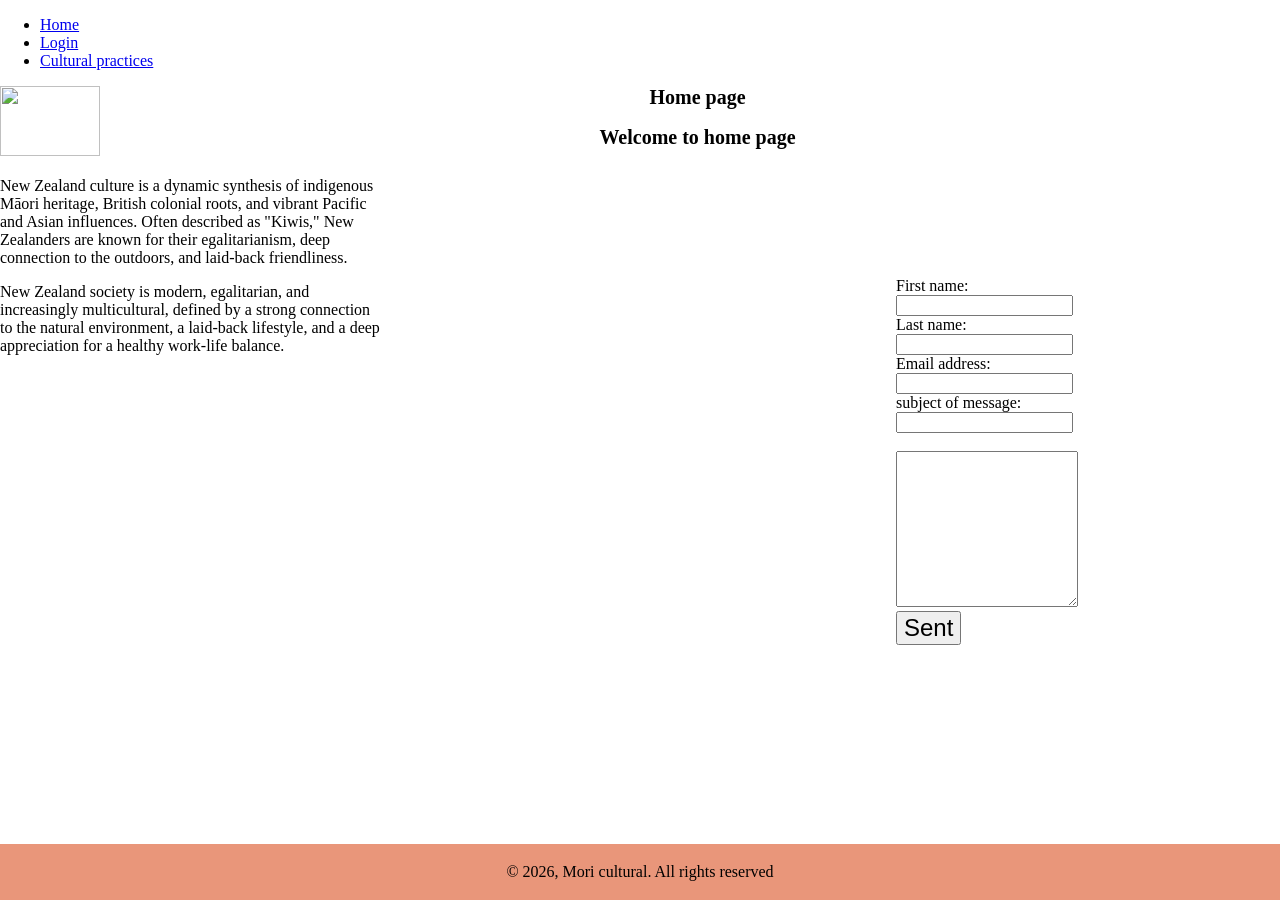
==== index.html @ 4f07f3af "Update index.html" ====
<!DOCTYPE html>
<html>

<head>
  <meta charset="UTF-8">
  <meta name="viewport" content="width=device-width, initial-scale=1.0">
  <meta name="referrer" content="strict-origin-when-cross-origin">
  <title> Maori cultural practices and values </title>
  <script src="analytics.js" defer></script>

  <link rel="stylesheet" href="style.css">
  <style>
    .centered-heading {
        text-align: center;
        color: black;
        font-size:20px ;
        margin-bottom: 10px;

    }
    img { float: left;
        margin-right: 15px;
        margin-bottom: 5px;
    }
    html, body {
    height: 100%;
    width: 100%;
    margin: 0;
}

    body {
    display: flex;
    flex-direction: column;
}

/* This targets your main content area holding the text and videos */
main, .content-container { 
    flex: 1 0 auto; /* This forces the content to take up all available space, pushing the footer down */
}
/* Container layout */
.content-area {
  display: grid;
  grid-template-columns: 1fr; /* Single column for mobile */
  gap: 30px;
  max-width: 1200px;
  margin: 0 auto;
  padding: 20px;
}

/* Responsive design for tablet and desktop */
@media (min-width: 768px) {
  .content-area {
    grid-template-columns: 1.2fr 0.8fr; /* Video side is slightly wider */
  }
}

/* Responsive video wrapper (16:9 aspect ratio) */
.video-container {
  position: relative;
  padding-bottom: 56.25%; 
  height: 0;
  overflow: hidden;
  margin-bottom: 15px;
}

.video-container iframe {
  position: absolute;
  top: 0;
  left: 0;
  width: 100%;
  height: 100%;
  border: 0;
}

/* Form styling for a clean look */
.form-section form {
  display: flex;
  flex-direction: column;
}

.form-section label {
  margin-top: 10px;
  font-weight: bold;
}

.form-section input, 
.form-section select, 
.form-section textarea {
  margin-top: 5px;
  padding: 10px;
  font-size: 12px;
}

.form-section button {
  margin-top: 15px;
  padding: 12px;
  background-color: #007bff;
  color: black;
  border: none;
  cursor: pointer;
}


    footer {
    flex-shrink: 0;
}
    footer {
        text-align: center;
        padding: 3px;
        background-color: DarkSalmon;
        color: black;
        margin-bottom: 0 auto;
      }
      /* Desktop View: Sits side-by-side */
.content-container {
    display: flex;
}

/* Mobile View: Gives elements full width when space is tight */
@media (max-width: 768px) {
    .content-container {
        flex-direction: column; 
    }
    
input[type="text"], input[type="email"] {
        width: 100%; /* Makes form fields stretch to fit the screen width nicely */
    }
}

<script>
    if ($_SERVER["REQUEST_METHOD"] == "POST") {
  if (empty($_POST["name"])) {
    $nameErr = "Name is required";
  } lse {
    $name = test_input($_POST["name"]);
    // check if name only contains letters and whitespace
    if (!preg_match("/^[a-zA-Z-' ]*$/",$name)) {
      $nameErr = "Only letters and white space allowed";
    }
  }
  
  if (empty($_POST["email"])) {
    $emailErr = "Email is required";
  } else {
    $email = test_input($_POST["email"]);
    /* check if e-mail address is well-formed*/
    if (!filter_var($email, FILTER_VALIDATE_EMAIL)) {
      $emailErr = "Invalid email format";}

</style>
</head>
<body>
  <header>
    <nav>
    <ul>
        <li><a href="index.html">Home</a></li>
        <li><a href="Login.html">Login</a></li>
        <li><a href="cultural_practices.html">Cultural practices</a></li>
    </ul>
    </nav>
        <img src="C:\Users\A2E Student\OneDrive - Aspire2 Group Limited\Pictures\Screenshots\logo.png" style="width:100px; height:70px; float: left;">
        <h1 class="centered-heading"> Home page</h1>
        <h2 class="centered-heading"> Welcome to home page</h2><br>
      </header>
  <main>
        <div class="left" style="width: 30%; height: 100px; float: left;">New Zealand culture is a dynamic synthesis of indigenous Māori heritage, British colonial roots, and vibrant Pacific and Asian influences. Often described as "Kiwis," New Zealanders are known for their egalitarianism, deep connection to the outdoors, and laid-back friendliness.<br>
       
        <p> New Zealand society is modern, egalitarian, and increasingly multicultural, defined by a strong connection to the natural environment, a laid-back lifestyle, and a deep appreciation for a healthy work-life balance.</p></div>
        <div class="middle" style="width: 40%; height: 100px; margin: 0 auto; margin-left: 0 auto;">
            <iframe iframe width: 100px; src="https://www.youtube.com/embed/rQzf_umkdRk?si=6CSk66sW4EkN4Em-" title="YouTube video player" frameborder="0" allow="accelerometer; autoplay; clipboard-write; encrypted-media; gyroscope; picture-in-picture; web-share" referrerpolicy="strict-origin-when-cross-origin" allowfullscreen></iframe><br><br>
            <iframe width: 100px; src="https://www.youtube.com/embed/KrA79mqEZnA" title="New Zealand National Anthem (Full Version)" frameborder="0" allow="accelerometer; autoplay; clipboard-write; encrypted-media; gyroscope; picture-in-picture; web-share" referrerpolicy="strict-origin-when-cross-origin" allowfullscreen></iframe></div>
        <div class="right" style="width: 30%; height: 100px; float: right; margin-top: 0 auto;">
         <form>
            <label for="fname">First name:</label><br>
            <input type="text"><br>
            <label for="lname">Last name:</label><br>
            <input type="text"><br>
            <label for="email">Email address:</label><br>
            <input type="email_address"><br>
            <label for="subject">subject of message:</label><br>
            <input type="text"><br>
            <label for="textarea"></label><br>
            <textarea rows="10" cols="20"></textarea><br>
            <button style="font-size:24px">Sent<i class="material-icons"></i></button></form><br>
        </div>
      </main>
        <script src="script.js"></script>
      </body>
      <footer>
          <p>&copy; 2026, Mori cultural. All rights reserved
          </p>
      </footer>
      
          
        
      </html>
    

       

        

           

                  

        
        
       

         

</body>

</html>
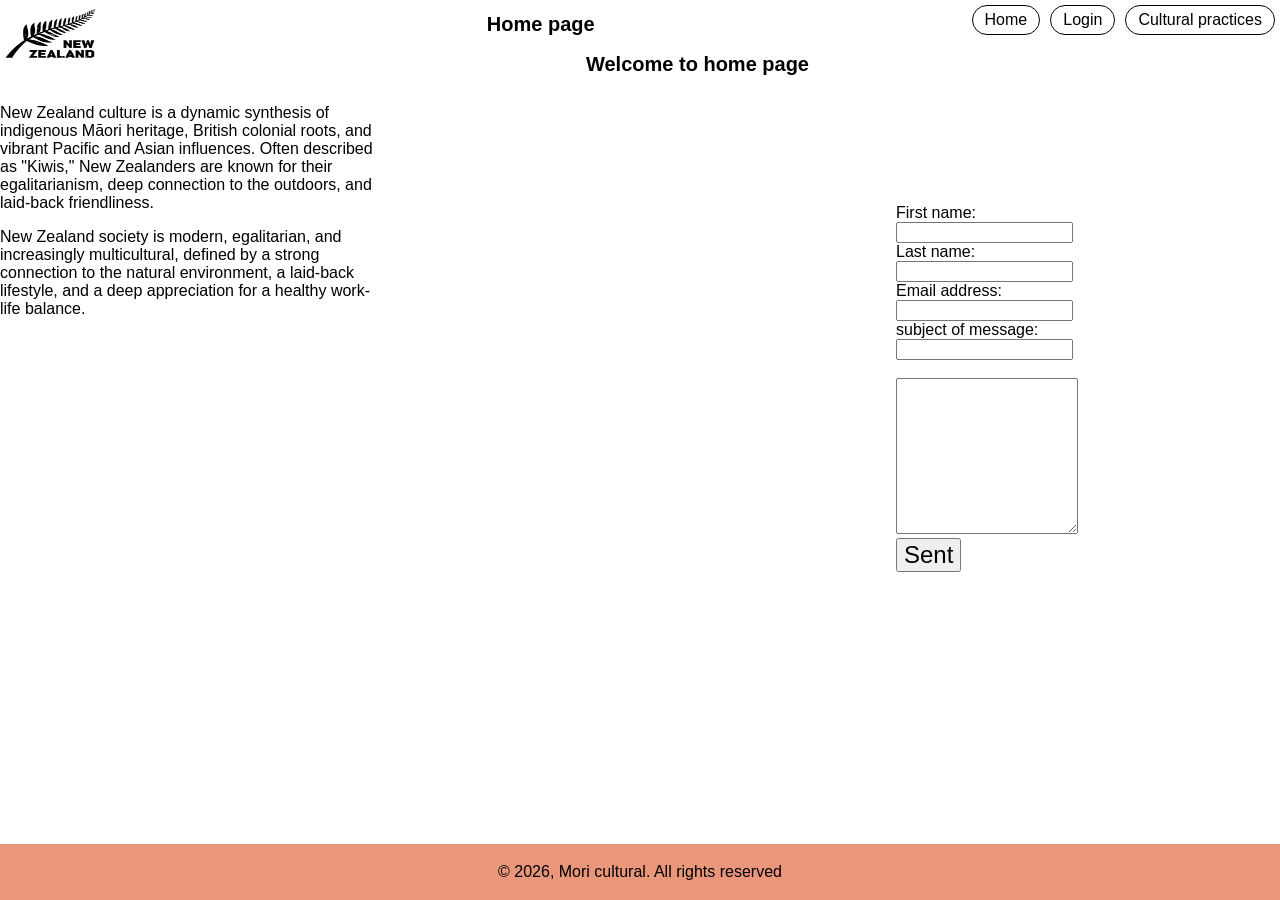
==== commit 78448e3b: "Update index.html" ====
--- a/index.html
+++ b/index.html
@@ -101,14 +101,12 @@
 
 
     footer {
-    flex-shrink: 0;
-}
-    footer {
         text-align: center;
         padding: 3px;
         background-color: DarkSalmon;
         color: black;
-        margin-bottom: 0 auto;
+        margin-bottom: auto;
+        flex-shrink: 0;
       }
       /* Desktop View: Sits side-by-side */
 .content-container {
@@ -157,7 +155,7 @@
         <li><a href="cultural_practices.html">Cultural practices</a></li>
     </ul>
     </nav>
-        <img src="C:\Users\A2E Student\OneDrive - Aspire2 Group Limited\Pictures\Screenshots\logo.png" style="width:100px; height:70px; float: left;">
+        <img src="logo.png" style="width:100px; height:70px; float: left;">
         <h1 class="centered-heading"> Home page</h1>
         <h2 class="centered-heading"> Welcome to home page</h2><br>
       </header>
--- a/style.css
+++ b/style.css
@@ -0,0 +1,26 @@
+/* horizontal NAV bar */
+body {
+  margin: 0; 
+  font-family: Arial, sans-serif;
+}
+
+
+/* nav styles */
+ul {
+  list-style-type: none;
+  margin: 0;
+  padding: 0;
+  display: inline-flex;
+  float: right;
+}
+ul li a {
+  display: block;
+  border-radius: 50px;
+  padding: 5px 12px;
+  text-decoration: none;
+  border: 1px solid black;
+  margin: 5px;
+  color: #000000;
+}
+ul li a:hover {background-color: #04AA6D;
+}
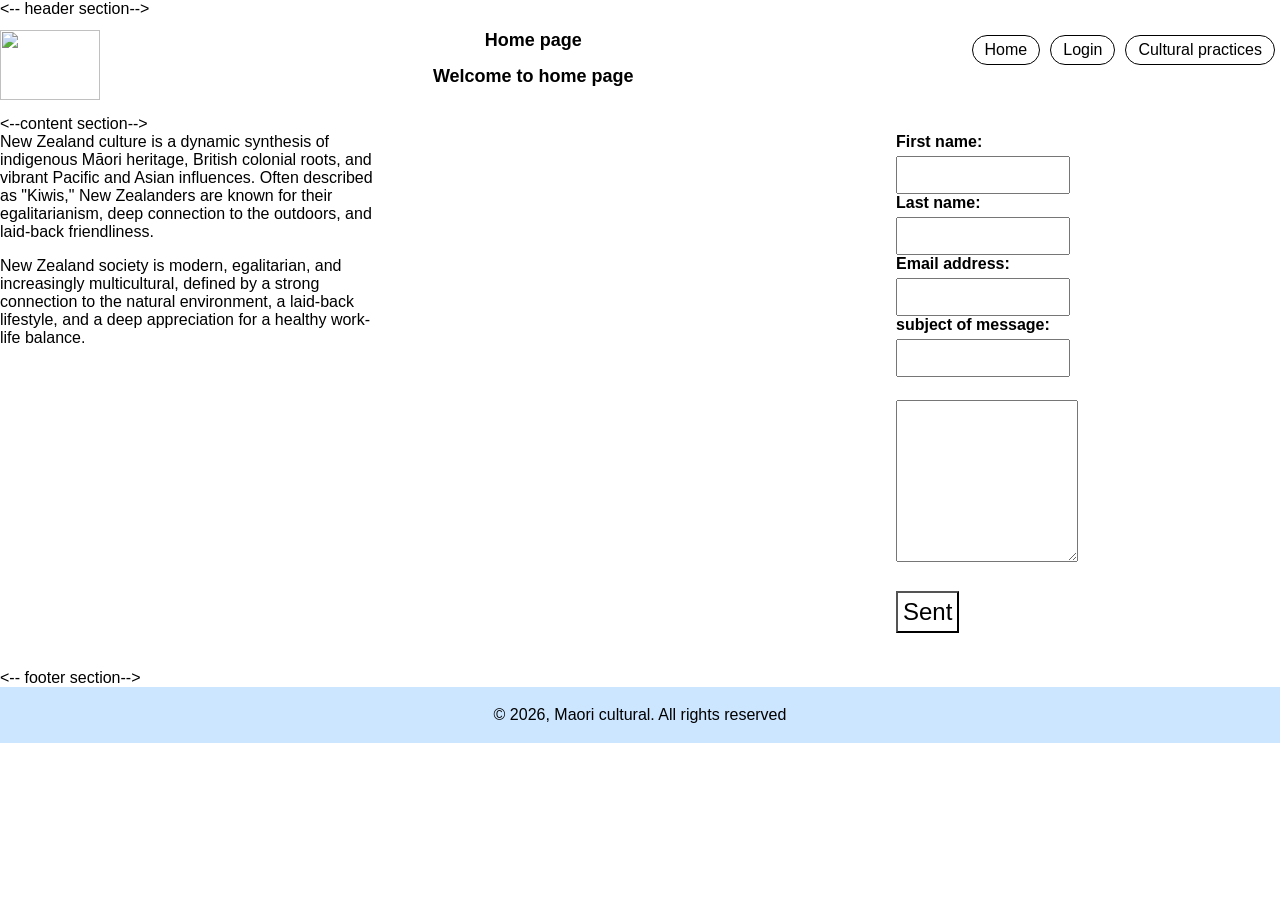
==== commit caa665e4: "Update index.html" ====
--- a/index.html
+++ b/index.html
@@ -13,68 +13,45 @@
     .centered-heading {
         text-align: center;
         color: black;
-        font-size:20px ;
+        font-size:18px ;
         margin-bottom: 10px;
 
     }
-    img { float: left;
-        margin-right: 15px;
-        margin-bottom: 5px;
-    }
-    html, body {
-    height: 100%;
-    width: 100%;
-    margin: 0;
+    main { display: inline-block;
+          flex-dirction:colum;
+         }
+/* This targets your main content area holding the text, and videos */
+.main { 
+    flex: 1 0 auto; /* This forces the content to take up all available space, pushing the footer down */
+    display: block;
+
+}
+/* This turns the container into a flexbox, alignment side-by-side */
+.content-wrapper {
+    display: flex;
+    flex-direction: row;   /* Aligns items horizontally */
+    justify-content: space-between; /* Creates clean space between left and right */
+    align-items: flex-start; /* Aligns tops of both sections perfectly */
+    gap: 30px;             /* Adds a 30px gap so they don't touch */
+    margin-top: 20px;
 }
 
-    body {
-    display: flex;
-    flex-direction: column;
+/* Container layout */
+.text-section {
+  display: inline-block;
+  width: 30%;
+  float: left;
 }
-
-/* This targets your main content area holding the text and videos */
-main, .content-container { 
-    flex: 1 0 auto; /* This forces the content to take up all available space, pushing the footer down */
+/* Form styling for a clean look */
+.form-section {
+  width: 30%;
+  float: right;
+  display: inline-block;
 }
-/* Container layout */
-.content-area {
-  display: grid;
-  grid-template-columns: 1fr; /* Single column for mobile */
-  gap: 30px;
-  max-width: 1200px;
-  margin: 0 auto;
-  padding: 20px;
-}
-
-/* Responsive design for tablet and desktop */
-@media (min-width: 768px) {
-  .content-area {
-    grid-template-columns: 1.2fr 0.8fr; /* Video side is slightly wider */
-  }
-}
-
-/* Responsive video wrapper (16:9 aspect ratio) */
-.video-container {
-  position: relative;
-  padding-bottom: 56.25%; 
-  height: 0;
-  overflow: hidden;
-  margin-bottom: 15px;
-}
-
-.video-container iframe {
-  position: absolute;
-  top: 0;
-  left: 0;
-  width: 100%;
-  height: 100%;
-  border: 0;
-}
-
-/* Form styling for a clean look */
-.form-section form {
-  display: flex;
-  flex-direction: column;
+.video-section {
+  width: 25%;
+  display: block;
+  display: inline-block;
 }
 
 .form-section label {
@@ -91,62 +68,37 @@
 }
 
 .form-section button {
-  margin-top: 15px;
-  padding: 12px;
-  background-color: #007bff;
+  margin-top: 25px;
+  padding: 5px 5px;
+  background-color: white;
   color: black;
-  border: none;
+  border-color: black;
   cursor: pointer;
+
 }
-
-
-    footer {
-        text-align: center;
-        padding: 3px;
-        background-color: DarkSalmon;
-        color: black;
-        margin-bottom: auto;
-        flex-shrink: 0;
-      }
-      /* Desktop View: Sits side-by-side */
-.content-container {
-    display: flex;
+/* footer style*/
+footer {
+    flex-shrink: 0;
 }
-
-/* Mobile View: Gives elements full width when space is tight */
-@media (max-width: 768px) {
-    .content-container {
-        flex-direction: column; 
+footer {
+    display: block;
+    text-align: center;
+    padding: 3px;
+    color: black;
+    margin-bottom: 0 auto;
+    background-color: #cce6ff ;
+}
+/
     }
-    
-input[type="text"], input[type="email"] {
-        width: 100%; /* Makes form fields stretch to fit the screen width nicely */
-    }
-}
-
-<script>
-    if ($_SERVER["REQUEST_METHOD"] == "POST") {
-  if (empty($_POST["name"])) {
-    $nameErr = "Name is required";
-  } lse {
-    $name = test_input($_POST["name"]);
-    // check if name only contains letters and whitespace
-    if (!preg_match("/^[a-zA-Z-' ]*$/",$name)) {
-      $nameErr = "Only letters and white space allowed";
-    }
+/* Responsive design for desktop */
+  @media (min-width: 600px) {
+           flex-direction: grid-row: ; 
   }
-  
-  if (empty($_POST["email"])) {
-    $emailErr = "Email is required";
-  } else {
-    $email = test_input($_POST["email"]);
-    /* check if e-mail address is well-formed*/
-    if (!filter_var($email, FILTER_VALIDATE_EMAIL)) {
-      $emailErr = "Invalid email format";}
-
 </style>
+<script src="script.js" defer></script>
 </head>
 <body>
+  <-- header section-->
   <header>
     <nav>
     <ul>
@@ -155,43 +107,61 @@
         <li><a href="cultural_practices.html">Cultural practices</a></li>
     </ul>
     </nav>
-        <img src="logo.png" style="width:100px; height:70px; float: left;">
+        <img src="C:\Users\A2E Student\OneDrive - Aspire2 Group Limited\Pictures\Screenshots\logo.png" style="width:100px; height:70px; float: left;">
         <h1 class="centered-heading"> Home page</h1>
         <h2 class="centered-heading"> Welcome to home page</h2><br>
       </header>
+      <--content section-->
   <main>
-        <div class="left" style="width: 30%; height: 100px; float: left;">New Zealand culture is a dynamic synthesis of indigenous Māori heritage, British colonial roots, and vibrant Pacific and Asian influences. Often described as "Kiwis," New Zealanders are known for their egalitarianism, deep connection to the outdoors, and laid-back friendliness.<br>
+        <div class="text-section">New Zealand culture is a dynamic synthesis of indigenous Māori heritage, British colonial roots, and vibrant Pacific and Asian influences. Often described as "Kiwis," New Zealanders are known for their egalitarianism, deep connection to the outdoors, and laid-back friendliness.<br>
        
         <p> New Zealand society is modern, egalitarian, and increasingly multicultural, defined by a strong connection to the natural environment, a laid-back lifestyle, and a deep appreciation for a healthy work-life balance.</p></div>
-        <div class="middle" style="width: 40%; height: 100px; margin: 0 auto; margin-left: 0 auto;">
-            <iframe iframe width: 100px; src="https://www.youtube.com/embed/rQzf_umkdRk?si=6CSk66sW4EkN4Em-" title="YouTube video player" frameborder="0" allow="accelerometer; autoplay; clipboard-write; encrypted-media; gyroscope; picture-in-picture; web-share" referrerpolicy="strict-origin-when-cross-origin" allowfullscreen></iframe><br><br>
-            <iframe width: 100px; src="https://www.youtube.com/embed/KrA79mqEZnA" title="New Zealand National Anthem (Full Version)" frameborder="0" allow="accelerometer; autoplay; clipboard-write; encrypted-media; gyroscope; picture-in-picture; web-share" referrerpolicy="strict-origin-when-cross-origin" allowfullscreen></iframe></div>
-        <div class="right" style="width: 30%; height: 100px; float: right; margin-top: 0 auto;">
+        <div class="video-section">
+            <iframe iframe width: 100px; height: 50PX src="https://www.youtube.com/embed/rQzf_umkdRk?si=6CSk66sW4EkN4Em-" title="YouTube video player" frameborder="0" allow="accelerometer; autoplay; clipboard-write; encrypted-media; gyroscope; picture-in-picture; web-share" referrerpolicy="strict-origin-when-cross-origin" allowfullscreen></iframe><br><br>
+            <iframe width: 100px; height: 50px src="https://www.youtube.com/embed/KrA79mqEZnA" title="New Zealand National Anthem (Full Version)" frameborder="0" allow="accelerometer; autoplay; clipboard-write; encrypted-media; gyroscope; picture-in-picture; web-share" referrerpolicy="strict-origin-when-cross-origin" allowfullscreen></iframe></div>
+        <div class="form-section">
          <form>
+          <!--form with submit event handle-->
+          <form onsubmit="handlesubmit(event)">
             <label for="fname">First name:</label><br>
-            <input type="text"><br>
+            <input type="text"required><br>
             <label for="lname">Last name:</label><br>
-            <input type="text"><br>
+            <input type="text"required><br>
             <label for="email">Email address:</label><br>
-            <input type="email_address"><br>
+            <input type="email_address"required><br>
             <label for="subject">subject of message:</label><br>
-            <input type="text"><br>
+            <input type="text"required><br>
             <label for="textarea"></label><br>
-            <textarea rows="10" cols="20"></textarea><br>
-            <button style="font-size:24px">Sent<i class="material-icons"></i></button></form><br>
-        </div>
-      </main>
-        <script src="script.js"></script>
+            <textarea rows="10" cols="20"required></textarea><br>
+            <button style="font-size:24px">Sent</button></form></form><br><br> 
+            </div>   
+      </main>        
+      <script>
+  document.getElementById("feedbackForm").addEventListener("submit", function(event) {
+        event.preventDefault();
+
+const name = document.getElementById("name").value.trim();onst email = document.getElementById("email").value.trim();
+const feedback = document.getElementById("feedback").value.trim();
+       if (name & email & feedback) {
+     alert('Message sent successfully!');
+   }
+    // Optional: this.submit(); // Uncomment if you want to submit the form
+       else {
+        alert("Please fill all the fields!");
+        }
+      });
+</script> 
       </body>
+      <-- footer section-->
       <footer>
-          <p>&copy; 2026, Mori cultural. All rights reserved
+          <p>&copy; 2026, Maori cultural. All rights reserved
           </p>
       </footer>
+      </html>
       
           
         
-      </html>
-    
+     
 
        
 
@@ -212,3 +182,4 @@
 </html>  
         
     
+    
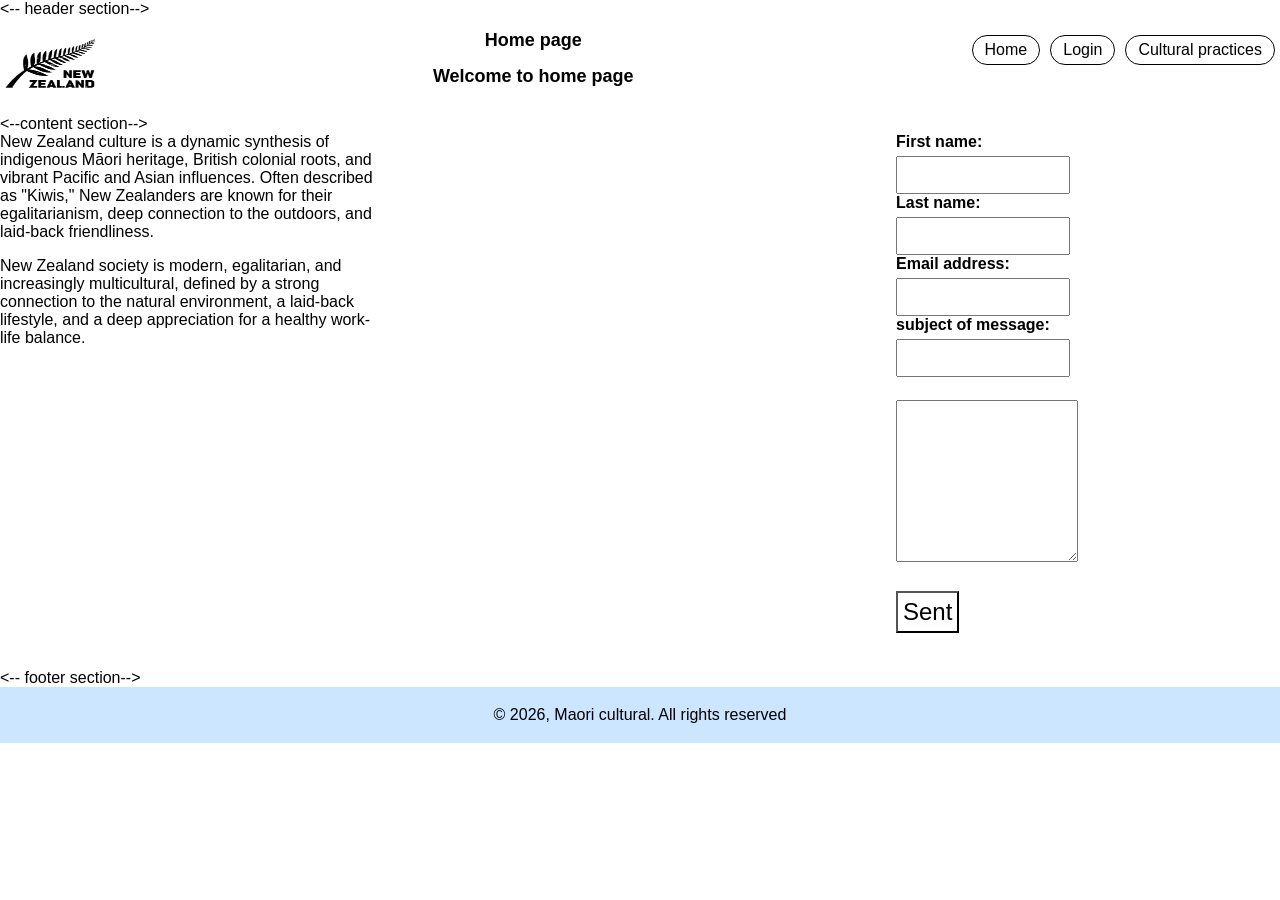
==== commit dfb6ea44: "Update index.html" ====
--- a/index.html
+++ b/index.html
@@ -107,7 +107,7 @@
         <li><a href="cultural_practices.html">Cultural practices</a></li>
     </ul>
     </nav>
-        <img src="C:\Users\A2E Student\OneDrive - Aspire2 Group Limited\Pictures\Screenshots\logo.png" style="width:100px; height:70px; float: left;">
+        <img src="logo.png" style="width:100px; height:70px; float: left;">
         <h1 class="centered-heading"> Home page</h1>
         <h2 class="centered-heading"> Welcome to home page</h2><br>
       </header>
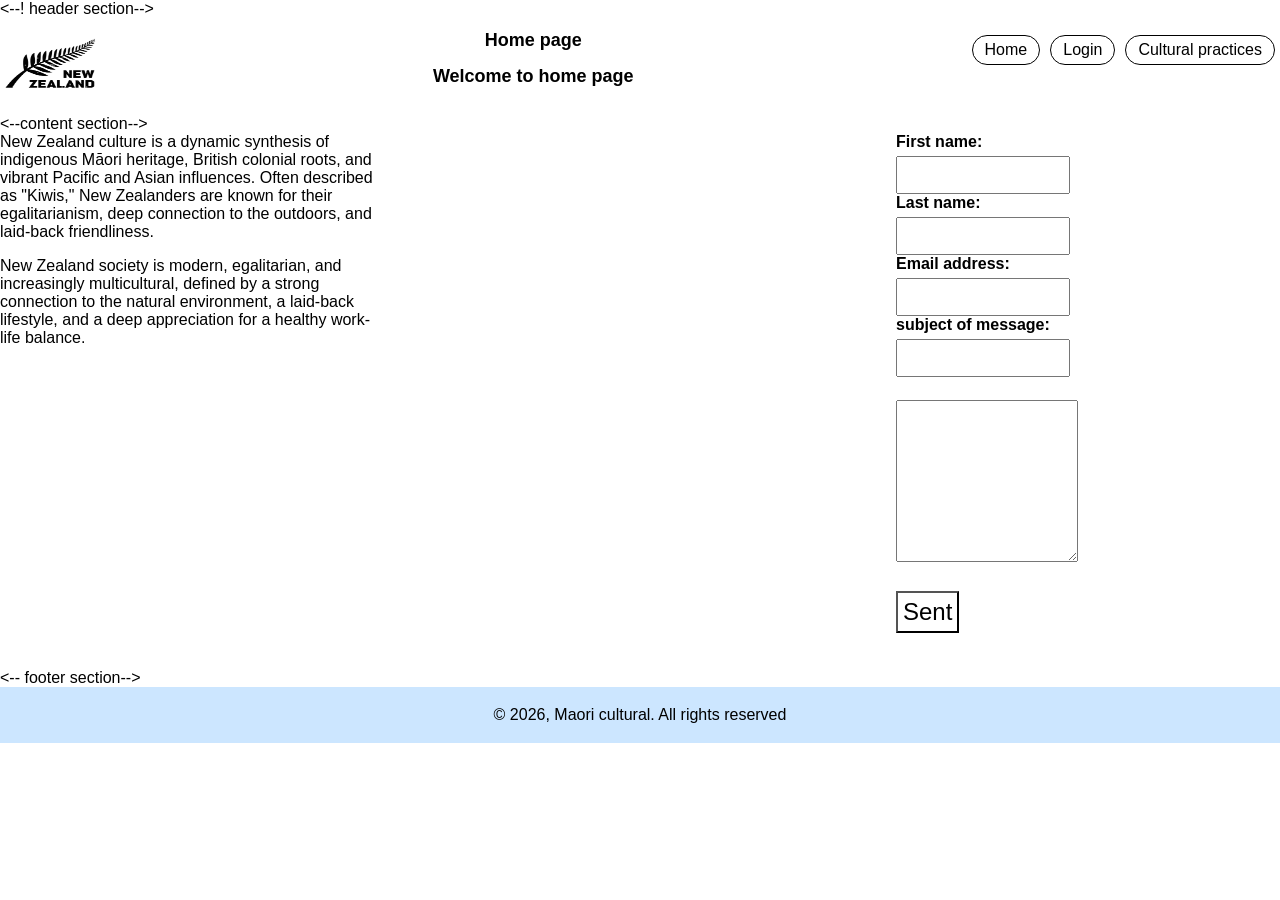
==== commit 62d91d1b: "Update index.html" ====
--- a/index.html
+++ b/index.html
@@ -98,7 +98,7 @@
 <script src="script.js" defer></script>
 </head>
 <body>
-  <-- header section-->
+  <--! header section-->
   <header>
     <nav>
     <ul>
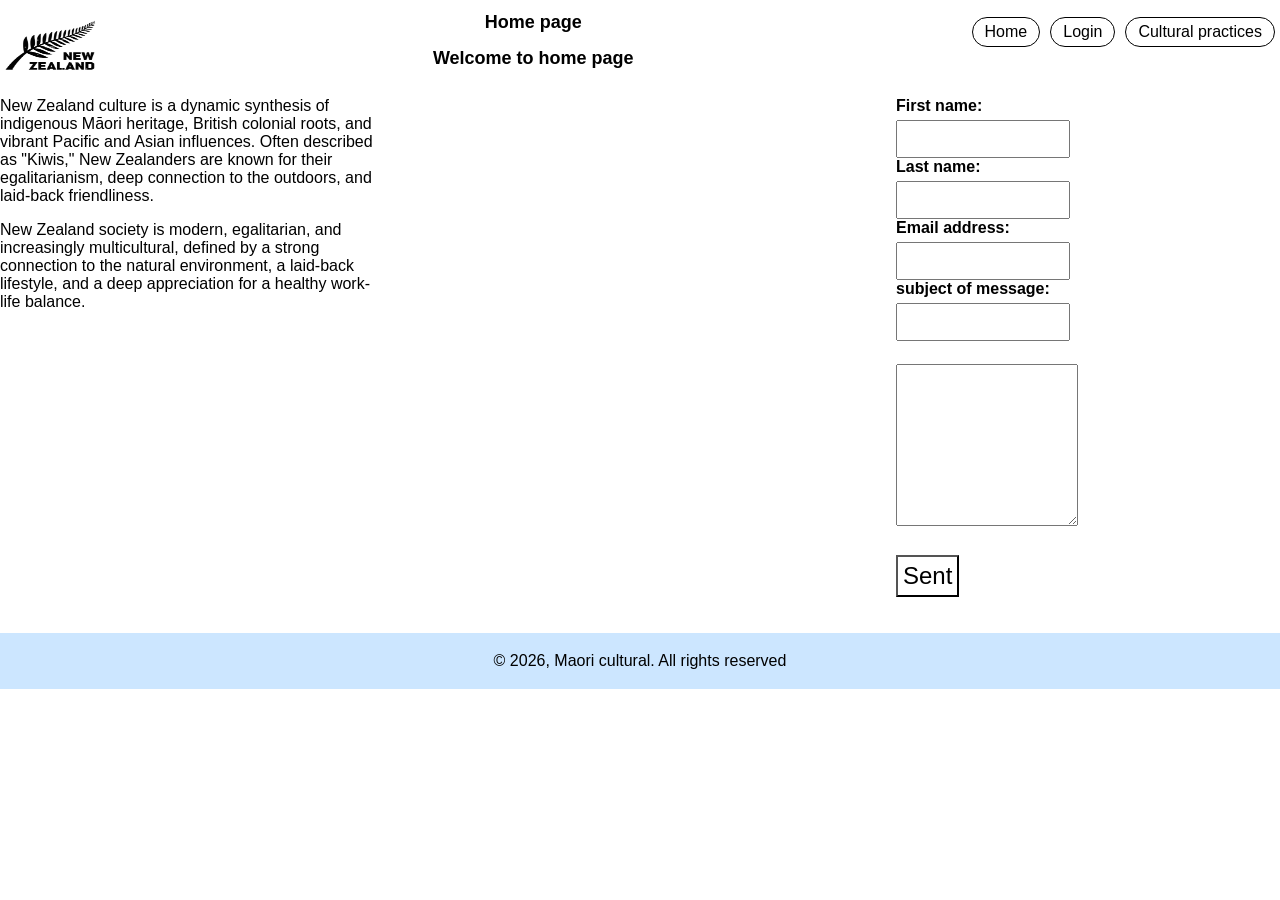
==== commit c61f28f2: "Update index.html" ====
--- a/index.html
+++ b/index.html
@@ -98,7 +98,7 @@
 <script src="script.js" defer></script>
 </head>
 <body>
-  <--! header section-->
+  <!-- header section-->
   <header>
     <nav>
     <ul>
@@ -111,7 +111,7 @@
         <h1 class="centered-heading"> Home page</h1>
         <h2 class="centered-heading"> Welcome to home page</h2><br>
       </header>
-      <--content section-->
+      <!--content section-->
   <main>
         <div class="text-section">New Zealand culture is a dynamic synthesis of indigenous Māori heritage, British colonial roots, and vibrant Pacific and Asian influences. Often described as "Kiwis," New Zealanders are known for their egalitarianism, deep connection to the outdoors, and laid-back friendliness.<br>
        
@@ -152,7 +152,7 @@
       });
 </script> 
       </body>
-      <-- footer section-->
+      <!-- footer section-->
       <footer>
           <p>&copy; 2026, Maori cultural. All rights reserved
           </p>
